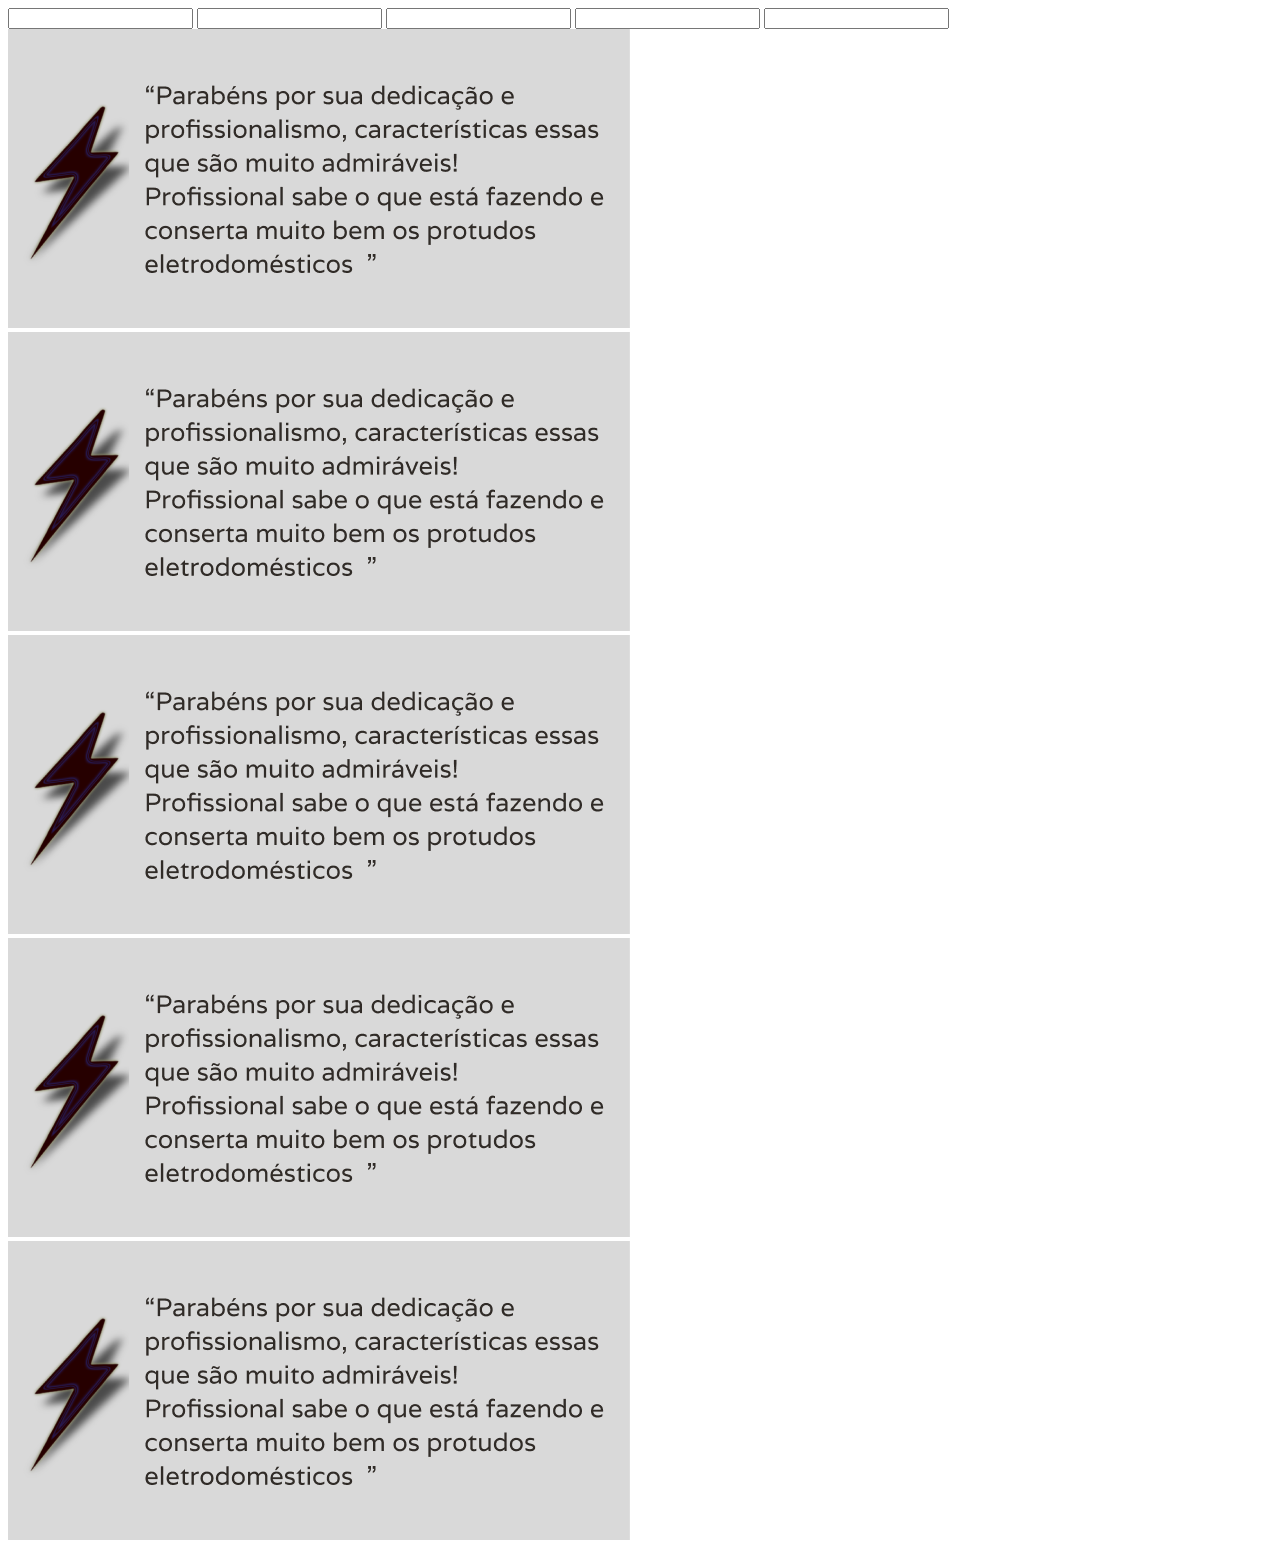
==== html/carrossel 2/carrossel.html @ 2d29178b "construindo um carrossel" ====
<!DOCTYPE html>
<html lang="pt-br">
<head>
  <meta charset="UTF-8">
  <meta http-equiv="X-UA-Compatible" content="IE=edge">
  <meta name="viewport" content="width=device-width, initial-scale=1.0">
  
  <!-- Links css -->
  <link rel="stylesheet" href="../carrossel 2/radio.css">
  <title>Carrossel</title>
</head>
<body>
    <div class="content">
      <div class="slides">
        <input type="slide" name="slide1" id="radio1">
        <input type="slide" name="slide2" id="radio2">
        <input type="slide" name="slide3" id="radio3">
        <input type="slide" name="slide4" id="radio4">
        <input type="slide" name="slide5" id="radio5">

        <div class="slide s1">
          <img src="../../image2.0/depoimentos1.png" alt="Depoimentos1">
        </div>
        <div class="slide">
          <img src="../../image2.0/depoimentos2.png" alt="depoimentos2">
        </div>
        <div class="slide">
          <img src="../../image2.0/depoimentos3.png" alt="depoimentos3">
        </div>
        <div class="slide">
          <img src="../../image2.0/depoimentos4.png" alt="Depoimentos4">
        </div>
        <div class="slide">
          <img src="../../image2.0/depoimentos1.png" alt="Depoimentos 1 denovo">
        </div>
      </div>
    </div>
</body>
</html>
---- html/carrossel 2/radio.css ----
@charset "UTF-8";
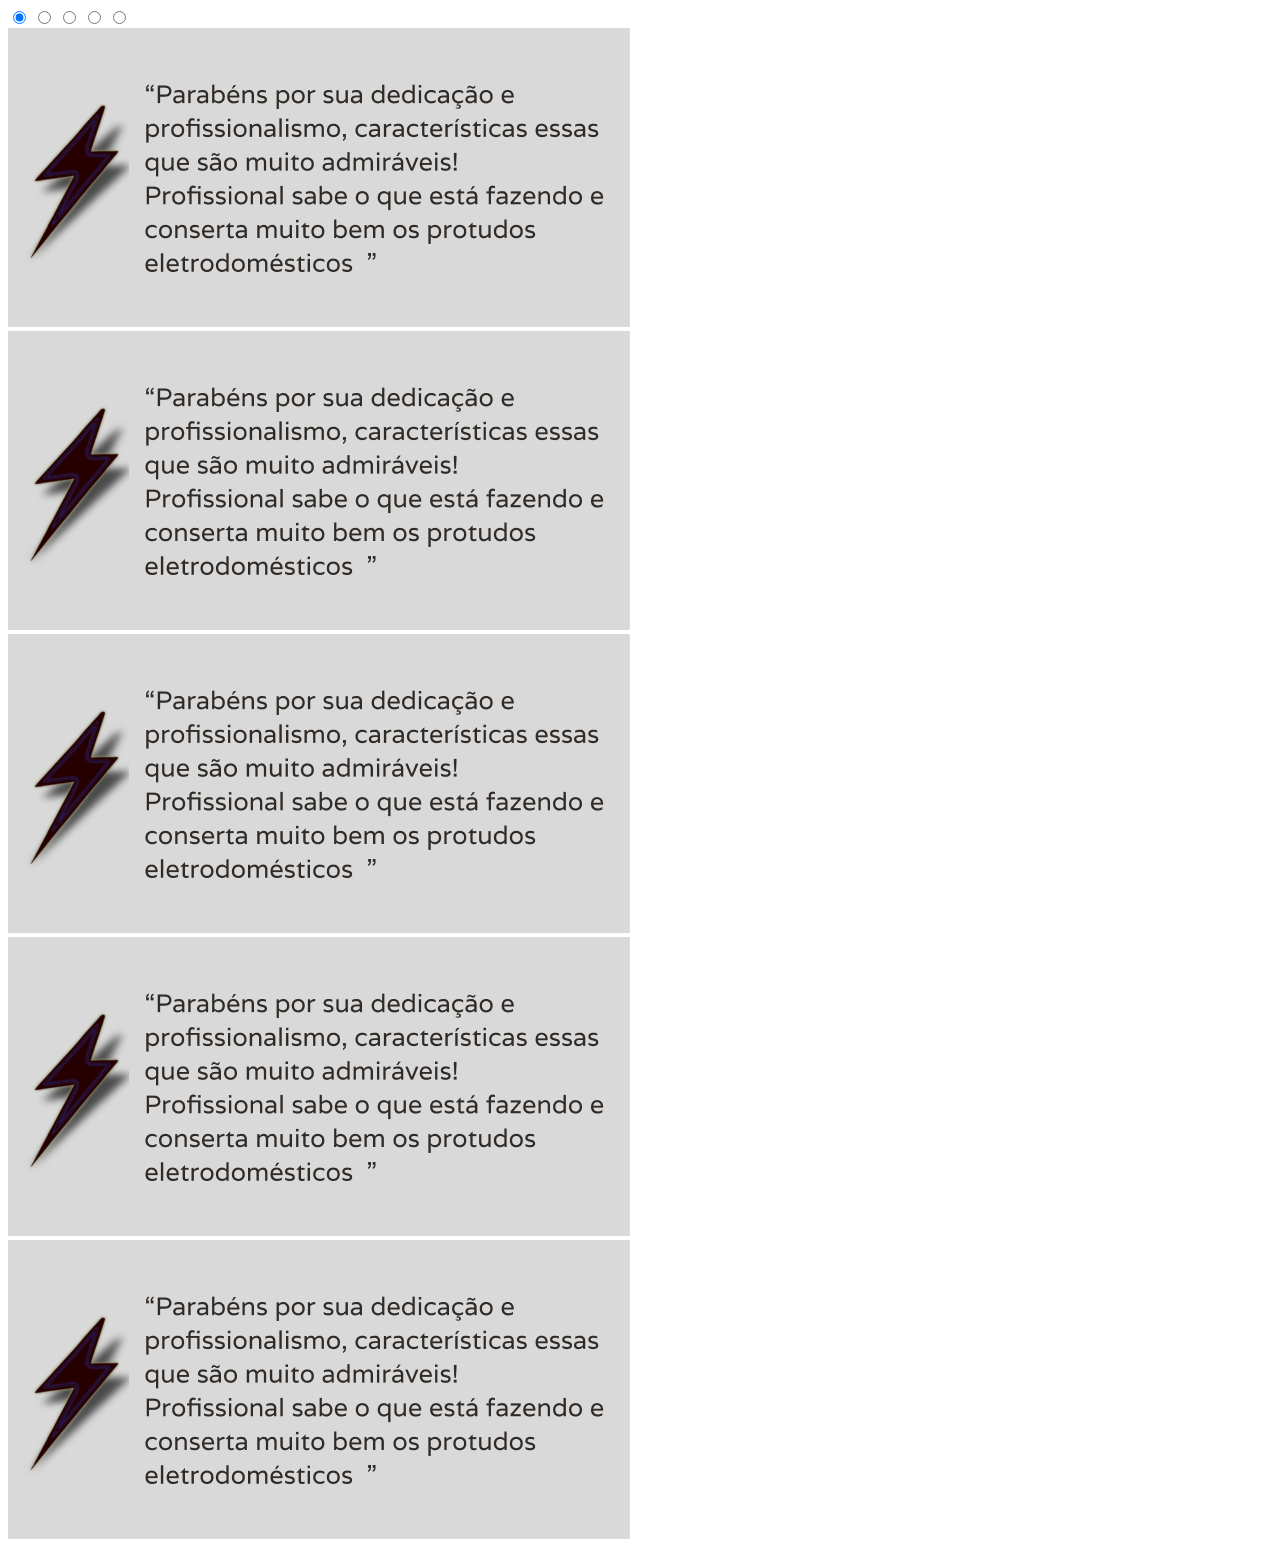
==== commit 377b7844: "tentativa carrossel 2" ====
--- a/html/carrossel 2/carrossel.html
+++ b/html/carrossel 2/carrossel.html
@@ -12,11 +12,11 @@
 <body>
     <div class="content">
       <div class="slides">
-        <input type="slide" name="slide1" id="radio1">
-        <input type="slide" name="slide2" id="radio2">
-        <input type="slide" name="slide3" id="radio3">
-        <input type="slide" name="slide4" id="radio4">
-        <input type="slide" name="slide5" id="radio5">
+        <input type="radio" name="slide" id="slide1" checked>
+        <input type="radio" name="slide" id="slide2">
+        <input type="radio" name="slide" id="siide3">
+        <input type="radio" name="slide" id="slide4">
+        <input type="radio" name="slide" id="slide5">
 
         <div class="slide s1">
           <img src="../../image2.0/depoimentos1.png" alt="Depoimentos1">
--- a/html/carrossel 2/radio.css
+++ b/html/carrossel 2/radio.css
@@ -1 +1,2 @@
-@charset "UTF-8";+@charset "UTF-8";
+
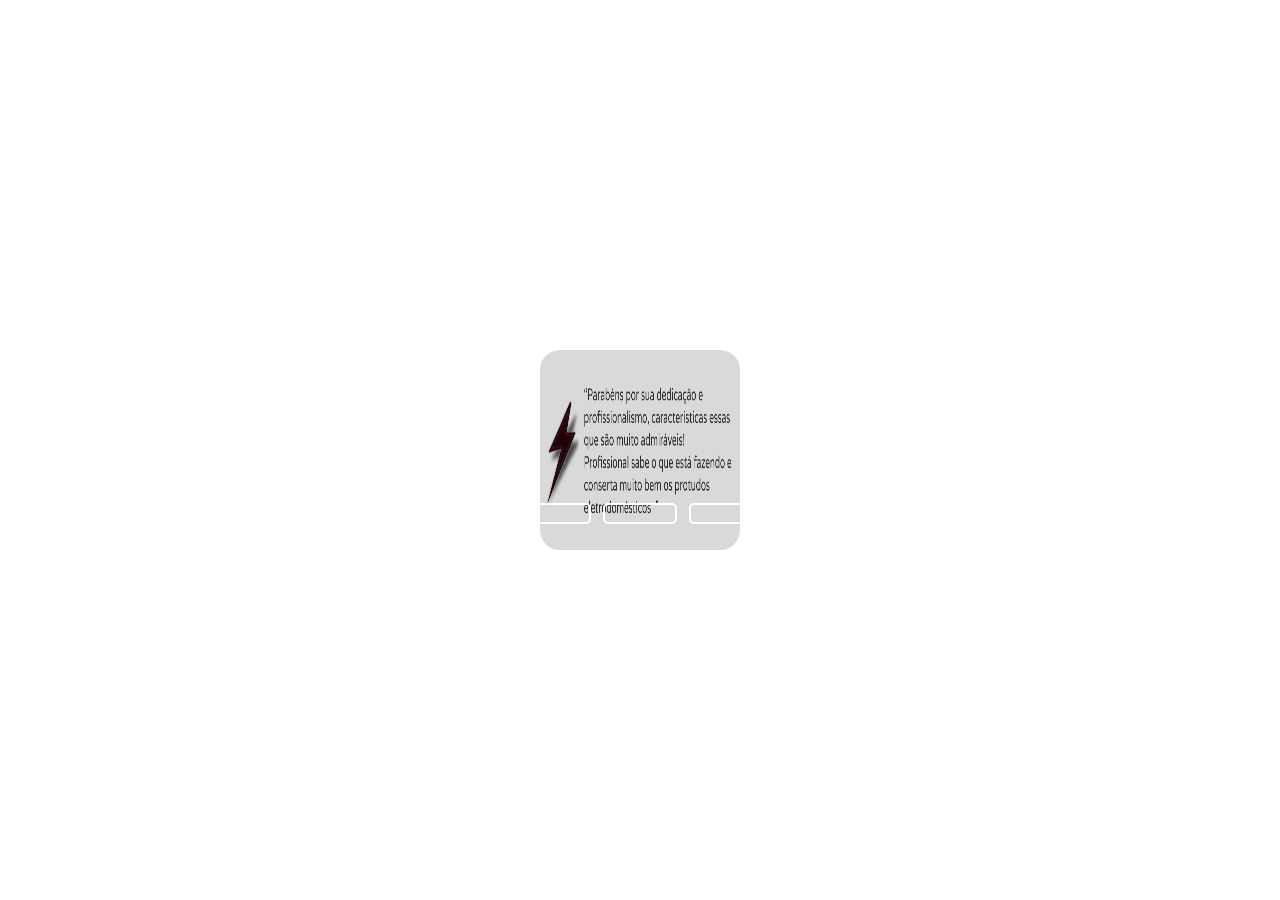
==== commit 97b93aa9: "carrossel completo e feito com sucesso." ====
--- a/html/carrossel 2/carrossel.html
+++ b/html/carrossel 2/carrossel.html
@@ -14,7 +14,7 @@
       <div class="slides">
         <input type="radio" name="slide" id="slide1" checked>
         <input type="radio" name="slide" id="slide2">
-        <input type="radio" name="slide" id="siide3">
+        <input type="radio" name="slide" id="slide3">
         <input type="radio" name="slide" id="slide4">
         <input type="radio" name="slide" id="slide5">
 
@@ -34,6 +34,14 @@
           <img src="../../image2.0/depoimentos1.png" alt="Depoimentos 1 denovo">
         </div>
       </div>
+
+      <div class="navigation">
+          <label class="bar" for="slide1"></label>
+          <label class="bar" for="slide2"></label>
+          <label class="bar" for="slide3"></label>
+          <label class="bar" for="slide4"></label>
+          <label class="bar" for="slide5"></label>
+      </div>
     </div>
 </body>
 </html>--- a/html/carrossel 2/radio.css
+++ b/html/carrossel 2/radio.css
@@ -1,2 +1,82 @@
 @charset "UTF-8";
+    
+body {
+    margin: 0;
+    padding: 0;
+    height: 100vh;
+    width: 100vw;
+}
 
+.content {
+    position: absolute;
+    width: 200px;
+    height:  200px;
+    border-radius: 20px;
+    overflow: hidden;
+    position: absolute;
+    top: 50%;
+    left: 50%;
+    transform: translate(-50%, -50%);
+}
+
+.navigation {
+    position: absolute;
+    bottom: 20px;
+    left: 50%;
+    transform: translate(-50%);
+    display: flex;
+}
+
+.bar {
+    width: 70px;
+    height: 17px;
+    border: 2px solid white;
+    margin: 6px;
+    border-radius: 5px;
+    cursor: pointer;
+    transition: 0.5s;
+}
+
+.bar:hover {
+    background-color: white;
+}
+
+input {
+    display: none;
+}
+
+.slides {
+    display: flex;
+    width: 500%;
+    height: 100%;
+}
+
+.slide {
+    width: 20%;
+    transition: .6s;
+}
+
+.slide img {
+    width: 100%;
+    height: 100%;
+}
+
+#slide1:checked ~ .s1 {
+        margin-left: 0;
+}
+
+#slide2:checked ~ .s1 {
+    margin-left: -20%;
+}
+
+#slide3:checked ~ .s1 {
+    margin-left: -40%;
+}
+
+#slide4:checked ~ .s1 {
+    margin-left: -60%;
+}
+
+#slide5:checked ~ .s1 {
+    margin-left: -80%;
+}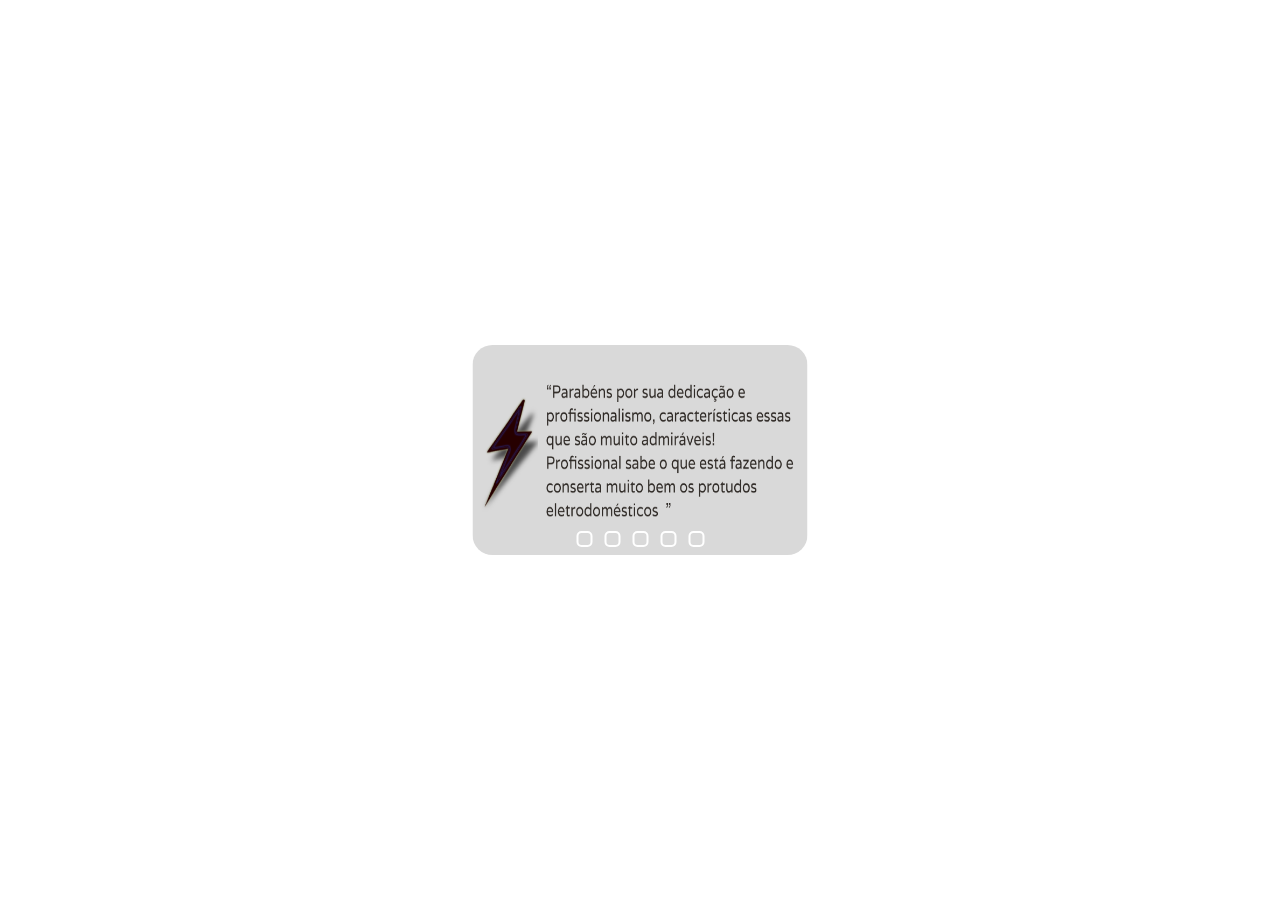
==== commit f895a6bb: "projeto 95% finalizado" ====
--- a/html/carrossel 2/carrossel.html
+++ b/html/carrossel 2/carrossel.html
@@ -15,7 +15,8 @@
         <input type="radio" name="slide" id="slide1" checked>
         <input type="radio" name="slide" id="slide2">
         <input type="radio" name="slide" id="slide3">
-        <input type="radio" name="slide" id="slide4">
+        <input type="radio" name="slide" id="slid
+        e4">
         <input type="radio" name="slide" id="slide5">
 
         <div class="slide s1">
@@ -31,7 +32,7 @@
           <img src="../../image2.0/depoimentos4.png" alt="Depoimentos4">
         </div>
         <div class="slide">
-          <img src="../../image2.0/depoimentos1.png" alt="Depoimentos 1 denovo">
+          <img src="../../image2.0/depoimentos5.png" alt="Depoimentos 1 denovo">
         </div>
       </div>
 
--- a/html/carrossel 2/radio.css
+++ b/html/carrossel 2/radio.css
@@ -1,5 +1,10 @@
 @charset "UTF-8";
     
+::-webkit-scrollbar {
+    width: 0;
+    height: 0;
+  }
+
 body {
     margin: 0;
     padding: 0;
@@ -9,8 +14,8 @@
 
 .content {
     position: absolute;
-    width: 200px;
-    height:  200px;
+    width: 335px;
+    height:  210px;
     border-radius: 20px;
     overflow: hidden;
     position: absolute;
@@ -21,15 +26,15 @@
 
 .navigation {
     position: absolute;
-    bottom: 20px;
+    bottom: 2.5px;
     left: 50%;
     transform: translate(-50%);
     display: flex;
 }
 
 .bar {
-    width: 70px;
-    height: 17px;
+    width: 12px;
+    height: 12px;
     border: 2px solid white;
     margin: 6px;
     border-radius: 5px;
@@ -38,7 +43,7 @@
 }
 
 .bar:hover {
-    background-color: white;
+    background-color:  #CD1602;
 }
 
 input {
